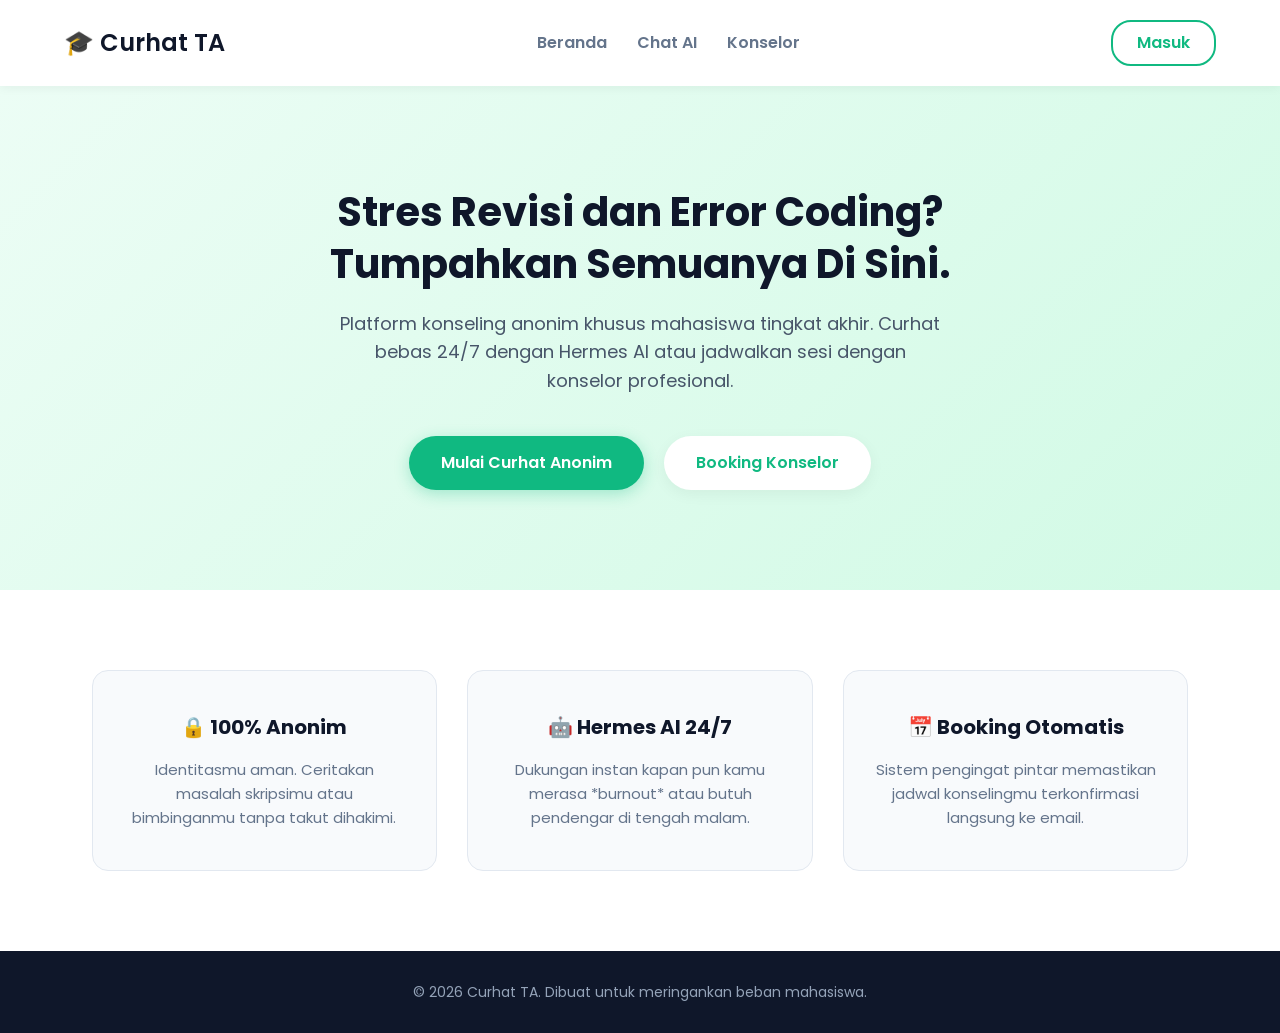
==== index.html @ 8a10ed94 "Memperbaiki link navigasi tombol di chat.html" ====
<!DOCTYPE html>
<html lang="id">
<head>
    <meta charset="UTF-8">
    <meta name="viewport" content="width=device-width, initial-scale=1.0">
    <title>Curhat TA - Solusi Stres Mahasiswa Tingkat Akhir</title>
    <link rel="stylesheet" href="style.css">
    <link href="https://fonts.googleapis.com/css2?family=Poppins:wght@300;400;600&display=swap" rel="stylesheet">
</head>
<body>
    <header>
        <nav class="navbar">
            <div class="logo">🎓 Curhat TA</div>
            <ul class="nav-links">
    <li><a href="index.html">Beranda</a></li>
    <li><a href="chat.html">Chat AI</a></li>
    <li><a href="booking.html">Konselor</a></li>
</ul>
            <a href="#" class="btn-login">Masuk</a>
        </nav>
    </header>

    <main>
        <section class="hero">
            <div class="hero-content">
                <h1>Stres Revisi dan Error Coding? Tumpahkan Semuanya Di Sini.</h1>
                <p>Platform konseling anonim khusus mahasiswa tingkat akhir. Curhat bebas 24/7 dengan Hermes AI atau jadwalkan sesi dengan konselor profesional.</p>
                <div class="cta-buttons">
    <a href="chat.html" class="btn-primary">Mulai Curhat Anonim</a>
    <a href="booking.html" class="btn-secondary">Booking Konselor</a>
</div>
            </div>
        </section>

        <section class="features">
            <div class="feature-card">
                <h3>🔒 100% Anonim</h3>
                <p>Identitasmu aman. Ceritakan masalah skripsimu atau bimbinganmu tanpa takut dihakimi.</p>
            </div>
            <div class="feature-card">
                <h3>🤖 Hermes AI 24/7</h3>
                <p>Dukungan instan kapan pun kamu merasa *burnout* atau butuh pendengar di tengah malam.</p>
            </div>
            <div class="feature-card">
                <h3>📅 Booking Otomatis</h3>
                <p>Sistem pengingat pintar memastikan jadwal konselingmu terkonfirmasi langsung ke email.</p>
            </div>
        </section>
    </main>

    <footer>
        <p>&copy; 2026 Curhat TA. Dibuat untuk meringankan beban mahasiswa.</p>
    </footer>
</body>
</html>
---- style.css ----
* {
    margin: 0;
    padding: 0;
    box-sizing: border-box;
    font-family: 'Poppins', sans-serif;
}

body {
    background-color: #f8fafc;
    color: #334155;
    line-height: 1.6;
}

/* Navbar */
.navbar {
    display: flex;
    justify-content: space-between;
    align-items: center;
    padding: 20px 5% ;
    background-color: #ffffff;
    box-shadow: 0 2px 10px rgba(0, 0, 0, 0.05);
    position: sticky;
    top: 0;
    z-index: 100;
}

.logo {
    font-size: 24px;
    font-weight: 600;
    color: #0f172a;
}

.nav-links {
    list-style: none;
    display: flex;
    gap: 30px;
}

.nav-links a {
    text-decoration: none;
    color: #64748b;
    font-weight: 600;
    transition: color 0.3s ease;
}

.nav-links a:hover {
    color: #10b981;
}

.btn-login {
    text-decoration: none;
    padding: 8px 24px;
    border: 2px solid #10b981;
    color: #10b981;
    border-radius: 20px;
    font-weight: 600;
    transition: all 0.3s ease;
}

.btn-login:hover {
    background-color: #10b981;
    color: white;
}

/* Hero Section */
.hero {
    text-align: center;
    padding: 100px 20px;
    background: linear-gradient(135deg, #ecfdf5 0%, #d1fae5 100%);
}

.hero h1 {
    font-size: 40px;
    color: #0f172a;
    margin-bottom: 20px;
    max-width: 800px;
    margin-left: auto;
    margin-right: auto;
    line-height: 1.3;
}

.hero p {
    font-size: 18px;
    color: #475569;
    margin-bottom: 40px;
    max-width: 600px;
    margin-left: auto;
    margin-right: auto;
}

.cta-buttons {
    display: flex;
    justify-content: center;
    gap: 20px;
}

.btn-primary, .btn-secondary {
    text-decoration: none;
    padding: 14px 32px;
    border-radius: 30px;
    font-weight: 600;
    transition: transform 0.3s ease, box-shadow 0.3s ease;
}

.btn-primary {
    background-color: #10b981;
    color: white;
    box-shadow: 0 4px 15px rgba(16, 185, 129, 0.3);
}

.btn-secondary {
    background-color: #ffffff;
    color: #10b981;
    box-shadow: 0 4px 15px rgba(0, 0, 0, 0.05);
}

.btn-primary:hover, .btn-secondary:hover {
    transform: translateY(-3px);
}

/* Features Section */
.features {
    display: flex;
    justify-content: center;
    gap: 30px;
    padding: 80px 5%;
    background-color: #ffffff;
    flex-wrap: wrap;
}

.feature-card {
    background: #f8fafc;
    padding: 40px 30px;
    border-radius: 16px;
    width: 30%;
    min-width: 280px;
    text-align: center;
    border: 1px solid #e2e8f0;
    transition: transform 0.3s ease;
}

.feature-card:hover {
    transform: translateY(-5px);
    box-shadow: 0 10px 25px rgba(0, 0, 0, 0.05);
}

.feature-card h3 {
    margin-bottom: 15px;
    color: #0f172a;
    font-size: 20px;
}

.feature-card p {
    color: #64748b;
    font-size: 15px;
}

/* Footer */
footer {
    text-align: center;
    padding: 30px 20px;
    background-color: #0f172a;
    color: #94a3b8;
    font-size: 14px;
}

/* Khusus Halaman Chat */
.chat-page {
    height: 100vh;
    display: flex;
    flex-direction: column;
    overflow: hidden;
}

.chat-container {
    display: flex;
    flex: 1;
    overflow: hidden;
    background-color: #f1f5f9;
}

/* Sidebar Chat */
.chat-sidebar {
    width: 300px;
    background-color: #ffffff;
    border-right: 1px solid #e2e8f0;
    padding: 20px;
    display: flex;
    flex-direction: column;
    justify-content: space-between;
}

.sidebar-info h3 {
    font-size: 16px;
    color: #0f172a;
    margin-bottom: 10px;
}

.sidebar-info p {
    font-size: 13px;
    color: #64748b;
}

.sidebar-action p {
    font-size: 13px;
    color: #475569;
    margin-bottom: 10px;
}

.btn-block {
    display: block;
    text-align: center;
    width: 100%;
}

.btn-danger {
    border-color: #ef4444;
    color: #ef4444;
}

.btn-danger:hover {
    background-color: #ef4444;
    color: white;
}

.nav-links a.active {
    color: #10b981;
}

/* Area Chat Utama */
.chat-main {
    flex: 1;
    display: flex;
    flex-direction: column;
    background-color: #f8fafc;
}

.chat-header {
    display: flex;
    align-items: center;
    padding: 20px;
    background-color: #ffffff;
    border-bottom: 1px solid #e2e8f0;
    gap: 15px;
}

.ai-profile {
    font-size: 32px;
    background-color: #d1fae5;
    width: 50px;
    height: 50px;
    display: flex;
    align-items: center;
    justify-content: center;
    border-radius: 50%;
}

.chat-header h2 {
    font-size: 18px;
    color: #0f172a;
}

.chat-header p {
    font-size: 13px;
    color: #10b981;
}

/* Gelembung Pesan */
.chat-messages {
    flex: 1;
    padding: 20px;
    overflow-y: auto;
    display: flex;
    flex-direction: column;
    gap: 15px;
}

.message {
    display: flex;
    flex-direction: column;
    max-width: 70%;
}

.bot-message {
    align-self: flex-start;
}

.user-message {
    align-self: flex-end;
}

.bubble {
    padding: 12px 18px;
    border-radius: 15px;
    font-size: 14px;
    line-height: 1.5;
}

.bot-message .bubble {
    background-color: #ffffff;
    color: #334155;
    border: 1px solid #e2e8f0;
    border-bottom-left-radius: 4px;
}

.user-message .bubble {
    background-color: #10b981;
    color: #ffffff;
    border-bottom-right-radius: 4px;
}

.time {
    font-size: 11px;
    color: #94a3b8;
    margin-top: 5px;
}

.bot-message .time {
    margin-left: 5px;
}

.user-message .time {
    align-self: flex-end;
    margin-right: 5px;
}

/* Area Input */
.chat-input-area {
    padding: 20px;
    background-color: #ffffff;
    border-top: 1px solid #e2e8f0;
    display: flex;
    gap: 15px;
}

.chat-input {
    flex: 1;
    padding: 12px 20px;
    border: 1px solid #cbd5e1;
    border-radius: 30px;
    font-size: 14px;
    outline: none;
    transition: border-color 0.3s;
}

.chat-input:focus {
    border-color: #10b981;
}

.btn-send {
    background-color: #10b981;
    color: white;
    border: none;
    padding: 0 25px;
    border-radius: 30px;
    cursor: pointer;
    font-weight: 600;
    transition: transform 0.2s, background-color 0.3s;
}

.btn-send:hover {
    background-color: #059669;
    transform: scale(1.05);
}

/* Khusus Halaman Booking */
.booking-page {
    background-color: #f8fafc;
}

.booking-container {
    display: flex;
    justify-content: center;
    align-items: center;
    min-height: calc(100vh - 80px); /* Dikurangi tinggi navbar */
    padding: 40px 20px;
}

.booking-form-wrapper {
    background-color: #ffffff;
    padding: 40px;
    border-radius: 16px;
    box-shadow: 0 10px 30px rgba(0, 0, 0, 0.08);
    width: 100%;
    max-width: 500px;
}

.booking-form-wrapper h2 {
    color: #0f172a;
    font-size: 24px;
    margin-bottom: 10px;
    text-align: center;
}

.subtitle {
    color: #64748b;
    font-size: 14px;
    text-align: center;
    margin-bottom: 30px;
}

.form-group {
    margin-bottom: 20px;
}

.form-group label {
    display: block;
    font-size: 14px;
    font-weight: 500;
    color: #334155;
    margin-bottom: 8px;
}

.form-group input, 
.form-group select {
    width: 100%;
    padding: 12px 15px;
    border: 1px solid #cbd5e1;
    border-radius: 8px;
    font-size: 14px;
    color: #334155;
    transition: border-color 0.3s;
}

.form-group input:focus, 
.form-group select:focus {
    outline: none;
    border-color: #10b981;
}

.btn-submit {
    width: 100%;
    margin-top: 10px;
    border: none;
    cursor: pointer;
    font-size: 16px;
}

.form-note {
    text-align: center;
    font-size: 12px;
    color: #94a3b8;
    margin-top: 15px;
}
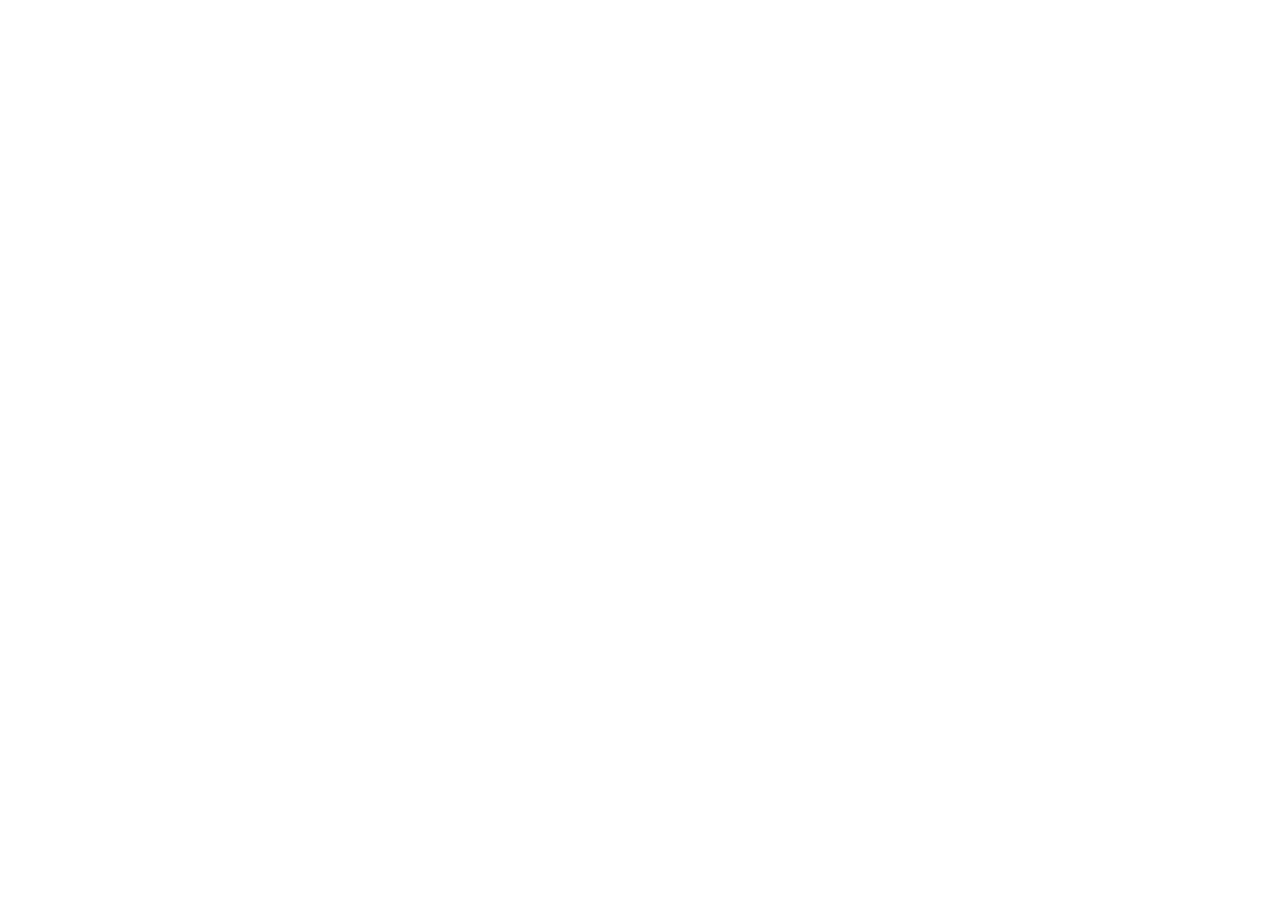
==== commit 1ee91b18: "Finalize Curhat TA React Vite app with persistent profile pictures" ====
--- a/index.html
+++ b/index.html
@@ -1,55 +1,13 @@
-<!DOCTYPE html>
-<html lang="id">
-<head>
-    <meta charset="UTF-8">
-    <meta name="viewport" content="width=device-width, initial-scale=1.0">
-    <title>Curhat TA - Solusi Stres Mahasiswa Tingkat Akhir</title>
-    <link rel="stylesheet" href="style.css">
-    <link href="https://fonts.googleapis.com/css2?family=Poppins:wght@300;400;600&display=swap" rel="stylesheet">
-</head>
-<body>
-    <header>
-        <nav class="navbar">
-            <div class="logo">🎓 Curhat TA</div>
-            <ul class="nav-links">
-    <li><a href="index.html">Beranda</a></li>
-    <li><a href="chat.html">Chat AI</a></li>
-    <li><a href="booking.html">Konselor</a></li>
-</ul>
-            <a href="#" class="btn-login">Masuk</a>
-        </nav>
-    </header>
-
-    <main>
-        <section class="hero">
-            <div class="hero-content">
-                <h1>Stres Revisi dan Error Coding? Tumpahkan Semuanya Di Sini.</h1>
-                <p>Platform konseling anonim khusus mahasiswa tingkat akhir. Curhat bebas 24/7 dengan Hermes AI atau jadwalkan sesi dengan konselor profesional.</p>
-                <div class="cta-buttons">
-    <a href="chat.html" class="btn-primary">Mulai Curhat Anonim</a>
-    <a href="booking.html" class="btn-secondary">Booking Konselor</a>
-</div>
-            </div>
-        </section>
-
-        <section class="features">
-            <div class="feature-card">
-                <h3>🔒 100% Anonim</h3>
-                <p>Identitasmu aman. Ceritakan masalah skripsimu atau bimbinganmu tanpa takut dihakimi.</p>
-            </div>
-            <div class="feature-card">
-                <h3>🤖 Hermes AI 24/7</h3>
-                <p>Dukungan instan kapan pun kamu merasa *burnout* atau butuh pendengar di tengah malam.</p>
-            </div>
-            <div class="feature-card">
-                <h3>📅 Booking Otomatis</h3>
-                <p>Sistem pengingat pintar memastikan jadwal konselingmu terkonfirmasi langsung ke email.</p>
-            </div>
-        </section>
-    </main>
-
-    <footer>
-        <p>&copy; 2026 Curhat TA. Dibuat untuk meringankan beban mahasiswa.</p>
-    </footer>
-</body>
-</html>+<!doctype html>
+<html lang="en">
+  <head>
+    <meta charset="UTF-8" />
+    <link rel="icon" type="image/svg+xml" href="/favicon.svg" />
+    <meta name="viewport" content="width=device-width, initial-scale=1.0" />
+    <title>curhat-ta</title>
+  </head>
+  <body>
+    <div id="root"></div>
+    <script type="module" src="/src/main.jsx"></script>
+  </body>
+</html>
